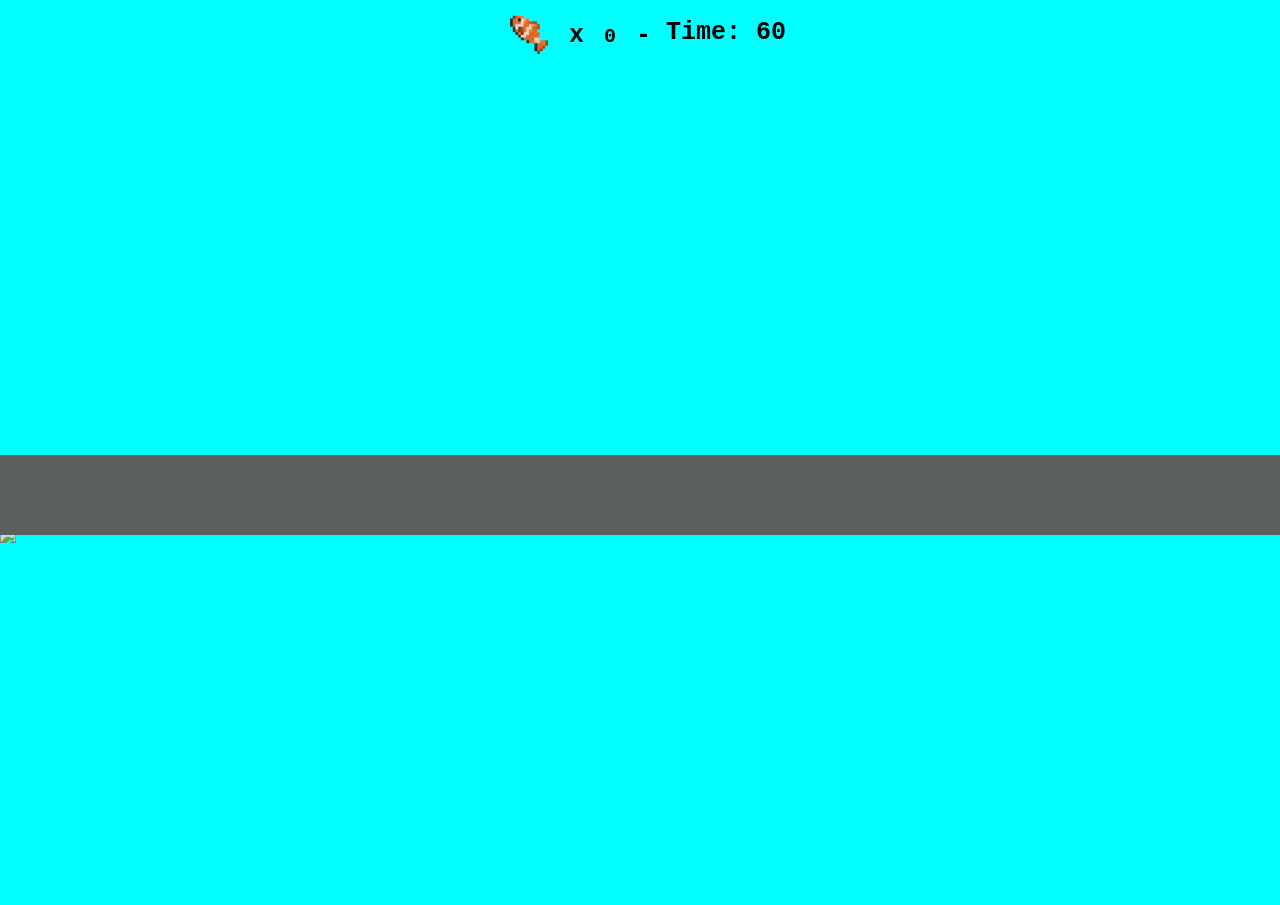
==== CatRun/CatRun.html @ 202dda6a "Add files via upload" ====
<!DOCTYPE html>
<html lang="pt-br">
<head>
    <meta charset="UTF-8">
    <meta name="viewport" content="width=device-width, initial-scale=1.0">
    <link rel="stylesheet" href="CatRun.css">
    <title>Cat Run</title>
</head>
<body>  
<div id="telagamer">

    <div class="informacoes">

        <div class="contadorPeixes">
            <img src="Imagens/peixe.png" id="imgPeixe">
            <span id="x">x</span>
            <span id="peixe">0</span>
            <span id="and">-</span>
        </div>

        <div class="contadorTempo">
            <span>Time:</span>
            <span id="tempo">60</span>
        </div>

    </div>

    <img src="imagens/gatocorrendo.gif" id="gato">
    <img src="imagens/Lixeira.png" id="lixeira">
    <img src="imagens/Banco.png" id="banco">

    <div id="solo">
        <div id="calcada"></div>
    </div>

</div>
</body>
</html>
---- CatRun/CatRun.css ----
*{
    margin:0;
    padding: 0;
    box-sizing: border-box;
}

body {
    background-color:aqua;
    height: 100vh;
    margin: auto;
}

#telagamer{
    position: relative;
    width:100%;
    height: 100%;
    margin:auto;

}

.informacoes{
    margin-top: 5px;
    display: flex;
    justify-content: center;
    align-items: center;
    text-align: center;
    font-weight: bold;
    font-family:'Courier New', Courier, monospace;
    font-size: 25px;
    gap: 15px;
}

#imgPeixe{
    position: relative;
    width: 70px;
    top: 5px;
}

#x{
    position: relative;
    top: -10px;
    left: -10px;
}

#peixe{
    position: relative;
    font-size: 20px;
    top: -10px;
    left: -5px;
}

#and{
    position: relative;
    top: -10px;

}

#solo{
 position: absolute;
 width: 100%;
 height: 50%;
 bottom: 0;

}

#calcada{
    position: relative;
    width: 100%;
    height: 300px;
    border-top: rgb(92, 96, 92) 80px solid;
}

#lixeira{
position: absolute;
width: 100px;
bottom: 365px;
}

#banco{
    position: absolute;
    width: 170px;
    bottom: 362px;
    
}

#gato{
    position: absolute;
    bottom: 366px;
}
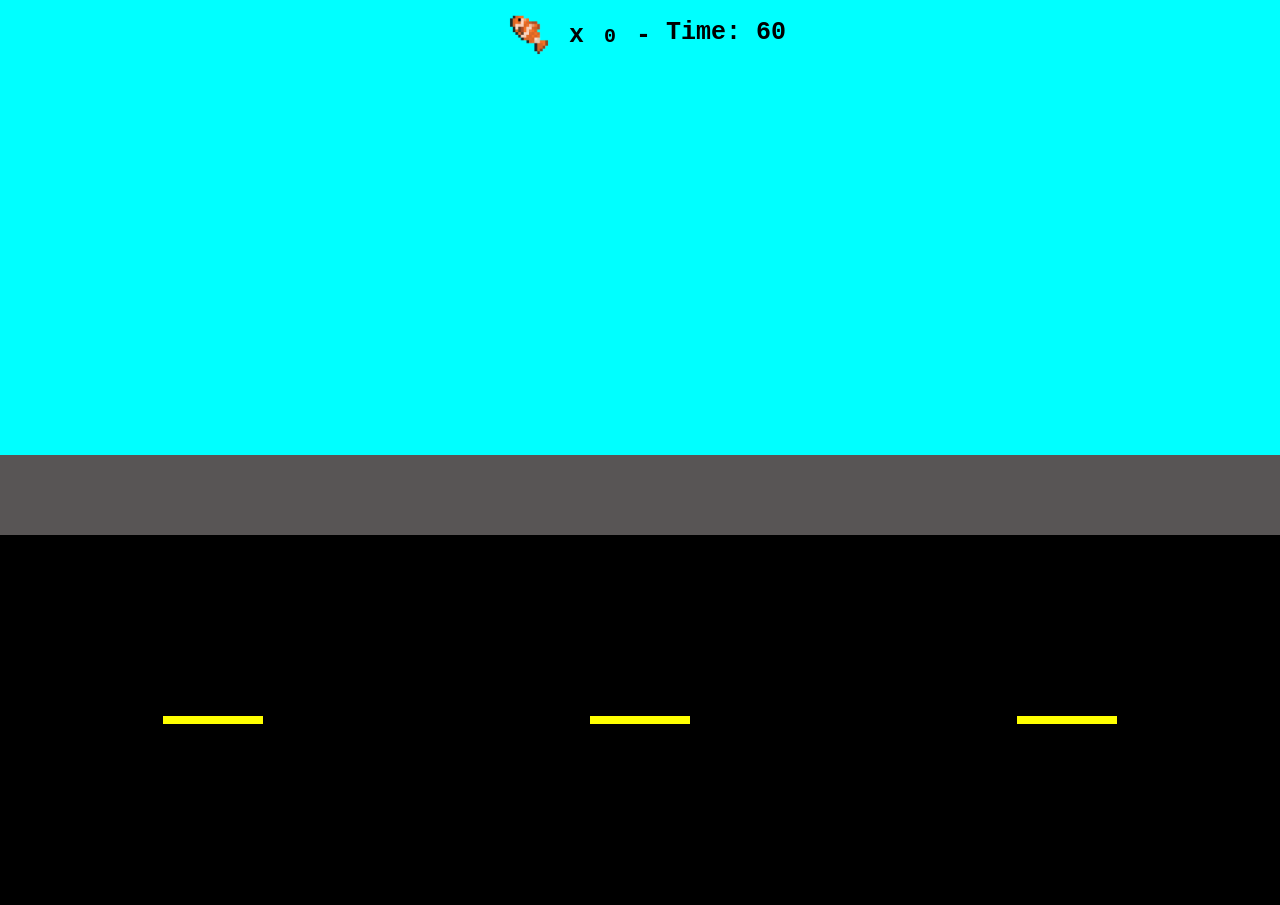
==== commit 14b305a7: "CatRun.html - 11/11 às 16:30 da ultima atualização" ====
--- a/CatRun/CatRun.html
+++ b/CatRun/CatRun.html
@@ -25,14 +25,19 @@
 
     </div>
 
-    <img src="imagens/gatocorrendo.gif" id="gato">
-    <img src="imagens/Lixeira.png" id="lixeira">
-    <img src="imagens/Banco.png" id="banco">
-
     <div id="solo">
         <div id="calcada"></div>
+        <img src="imagens/gatocorrendo.gif" id="gato">
+        <img src="imagens/Lixeira.png" id="lixeira">
+        <img src="imagens/Banco.png" id="banco">
+
+          <div id="rua">
+             <div class="faixa"></div>
+             <div class="faixa"></div>
+             <div class="faixa"> </div>
+          </div>
     </div>
 
 </div>
 </body>
-</html>+</html>
--- a/CatRun/CatRun.css
+++ b/CatRun/CatRun.css
@@ -4,10 +4,11 @@
     box-sizing: border-box;
 }
 
-body {
+body, html {
     background-color:aqua;
-    height: 100vh;
-    margin: auto;
+    height: 100%;
+    width: 100%;
+    margin: 0;
 }
 
 #telagamer{
@@ -56,6 +57,8 @@
 }
 
 #solo{
+ display: flex;
+ flex-direction: column;
  position: absolute;
  width: 100%;
  height: 50%;
@@ -66,24 +69,40 @@
 #calcada{
     position: relative;
     width: 100%;
-    height: 300px;
-    border-top: rgb(92, 96, 92) 80px solid;
+    height: 80px;
+    background-color: rgb(88, 85, 85);
 }
 
 #lixeira{
 position: absolute;
 width: 100px;
-bottom: 365px;
+bottom: 320px;
 }
 
 #banco{
     position: absolute;
     width: 170px;
-    bottom: 362px;
+    bottom: 315px;
     
 }
 
 #gato{
     position: absolute;
-    bottom: 366px;
-}+    bottom: 321px;
+}
+
+#rua{
+    display: flex;
+    align-items: center;
+    justify-content: space-around;
+    flex: 1;
+    position: relative;
+    width: 100%;
+    background-color: rgb(0, 0, 0);
+}
+
+.faixa{
+    width: 100px;
+    height: 8px;
+    background-color: yellow;
+}
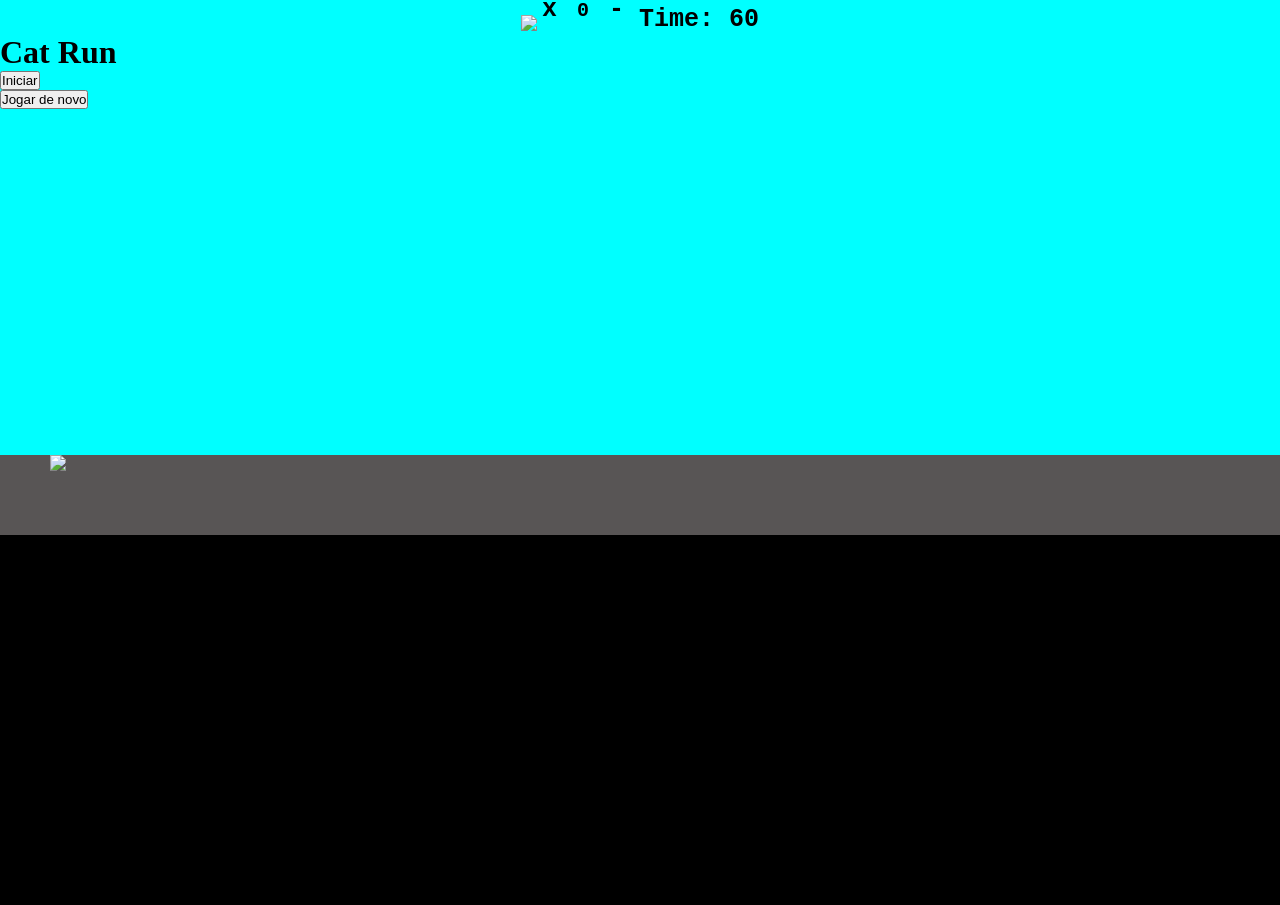
==== commit 16499776: "Update CatRun.html" ====
--- a/CatRun/CatRun.html
+++ b/CatRun/CatRun.html
@@ -10,9 +10,8 @@
 <div id="telagamer">
 
     <div class="informacoes">
-
         <div class="contadorPeixes">
-            <img src="Imagens/peixe.png" id="imgPeixe">
+            <img src="peixe.png" id="imgPeixe">
             <span id="x">x</span>
             <span id="peixe">0</span>
             <span id="and">-</span>
@@ -22,22 +21,31 @@
             <span>Time:</span>
             <span id="tempo">60</span>
         </div>
-
     </div>
 
     <div id="solo">
         <div id="calcada"></div>
-        <img src="imagens/gatocorrendo.gif" id="gato">
-        <img src="imagens/Lixeira.png" id="lixeira">
-        <img src="imagens/Banco.png" id="banco">
 
-          <div id="rua">
-             <div class="faixa"></div>
-             <div class="faixa"></div>
-             <div class="faixa"> </div>
-          </div>
+        <img src="gatocorrendo.gif" id="gato">
+
+        <div id="rua">
+            <div id="faixas"></div>
+        </div>
+    </div>
+
+    <div id="telaInicio">
+        <h1>Cat Run</h1>
+        <button id="btnIniciar">Iniciar</button>
+    </div>
+
+    <div id="telaGameOver" class="oculto">
+        <h2 id="msgFim"></h2>
+        <p id="placarFinal"></p>
+        <button id="btnReiniciar">Jogar de novo</button>
     </div>
 
 </div>
+
+<script src="CatRun.js"></script>
 </body>
 </html>
--- a/CatRun/CatRun.css
+++ b/CatRun/CatRun.css
@@ -19,7 +19,31 @@
 
 }
 
+#arvore{
+    position: absolute;
+    width: 300px;
+    bottom: 298px;
+    left: 700px;
+}
+
+#casazul{
+    position: absolute;
+    width: 350px;
+    bottom: 297px;
+    left: 1000px;
+    z-index: 0;
+}
+
+#predio{
+    position: absolute;
+    width: 350px;
+    bottom: 273px;
+    left: 430px;
+    z-index: 0;
+}
+
 .informacoes{
+    position: relative;
     margin-top: 5px;
     display: flex;
     justify-content: center;
@@ -29,6 +53,7 @@
     font-family:'Courier New', Courier, monospace;
     font-size: 25px;
     gap: 15px;
+    z-index: 1;
 }
 
 #imgPeixe{
@@ -76,19 +101,23 @@
 #lixeira{
 position: absolute;
 width: 100px;
-bottom: 320px;
+bottom: 250px;
+left: 700px;
 }
 
 #banco{
     position: absolute;
     width: 170px;
     bottom: 315px;
-    
+    left: 1000px;
+    bottom: 250px;
 }
 
 #gato{
     position: absolute;
-    bottom: 321px;
+    width: 150px;
+    bottom: 250px;
+    left: 50px;
 }
 
 #rua{
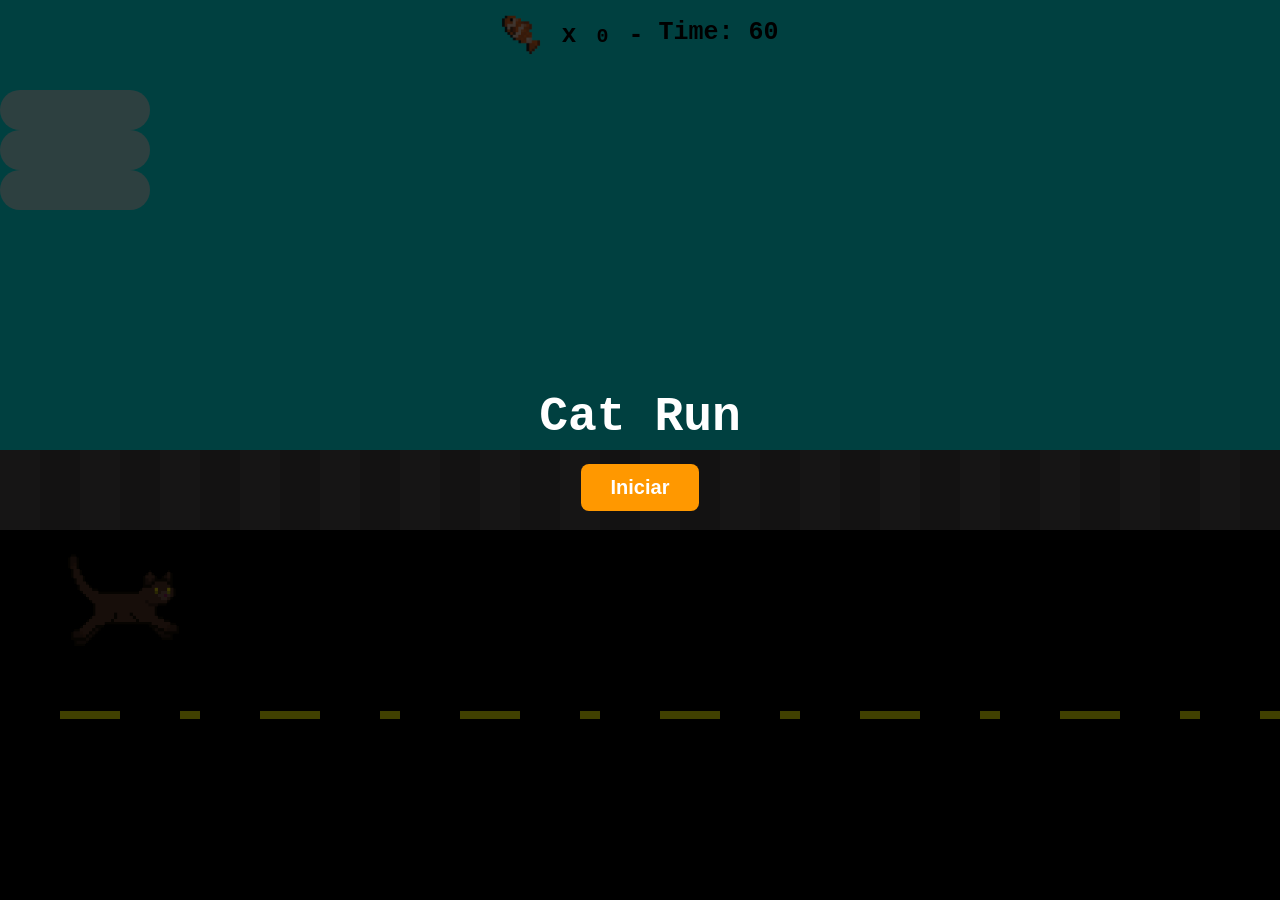
==== commit a512bfa9: "CatRun.html Atualização final" ====
--- a/CatRun/CatRun.html
+++ b/CatRun/CatRun.html
@@ -11,7 +11,7 @@
 
     <div class="informacoes">
         <div class="contadorPeixes">
-            <img src="peixe.png" id="imgPeixe">
+            <img src="Imagens/peixe.png" id="imgPeixe">
             <span id="x">x</span>
             <span id="peixe">0</span>
             <span id="and">-</span>
@@ -20,13 +20,13 @@
         <div class="contadorTempo">
             <span>Time:</span>
             <span id="tempo">60</span>
-        </div>
+        </div><p></p>
     </div>
 
     <div id="solo">
         <div id="calcada"></div>
 
-        <img src="gatocorrendo.gif" id="gato">
+        <img src="Imagens/gatocorrendo.gif" id="gato">
 
         <div id="rua">
             <div id="faixas"></div>
--- a/CatRun/CatRun.css
+++ b/CatRun/CatRun.css
@@ -16,30 +16,7 @@
     width:100%;
     height: 100%;
     margin:auto;
-
-}
-
-#arvore{
-    position: absolute;
-    width: 300px;
-    bottom: 298px;
-    left: 700px;
-}
-
-#casazul{
-    position: absolute;
-    width: 350px;
-    bottom: 297px;
-    left: 1000px;
-    z-index: 0;
-}
-
-#predio{
-    position: absolute;
-    width: 350px;
-    bottom: 273px;
-    left: 430px;
-    z-index: 0;
+    overflow: hidden;
 }
 
 .informacoes{
@@ -53,7 +30,7 @@
     font-family:'Courier New', Courier, monospace;
     font-size: 25px;
     gap: 15px;
-    z-index: 1;
+    z-index: 10;
 }
 
 #imgPeixe{
@@ -78,17 +55,15 @@
 #and{
     position: relative;
     top: -10px;
-
 }
 
 #solo{
- display: flex;
- flex-direction: column;
- position: absolute;
- width: 100%;
- height: 50%;
- bottom: 0;
-
+    display: flex;
+    flex-direction: column;
+    position: absolute;
+    width: 100%;
+    height: 50%;
+    bottom: 0;
 }
 
 #calcada{
@@ -96,21 +71,7 @@
     width: 100%;
     height: 80px;
     background-color: rgb(88, 85, 85);
-}
-
-#lixeira{
-position: absolute;
-width: 100px;
-bottom: 250px;
-left: 700px;
-}
-
-#banco{
-    position: absolute;
-    width: 170px;
-    bottom: 315px;
-    left: 1000px;
-    bottom: 250px;
+    background-image: repeating-linear-gradient(90deg, transparent, transparent 40px, rgba(0,0,0,0.15) 40px, rgba(0,0,0,0.15) 80px);
 }
 
 #gato{
@@ -118,6 +79,7 @@
     width: 150px;
     bottom: 250px;
     left: 50px;
+    z-index: 5;
 }
 
 #rua{
@@ -130,8 +92,62 @@
     background-color: rgb(0, 0, 0);
 }
 
-.faixa{
-    width: 100px;
-    height: 8px;
-    background-color: yellow;
+#faixas{
+    position: absolute;
+    width: 100%;
+    height: 100%;
+    background-image: repeating-linear-gradient(90deg, transparent, transparent 60px, yellow 60px, yellow 120px);
+    background-size: 200px 8px;
+    background-repeat: repeat-x;
+    background-position: 0 center;
 }
+
+.entidade{
+    position: absolute;
+    z-index: 4;
+}
+
+.nuvem{
+    position: absolute;
+    background: white;
+    border-radius: 50px;
+    opacity: 0.7;
+    z-index: 1;
+    height: 40px;
+}
+
+.oculto{
+    display: none !important;
+}
+
+#telaInicio, #telaGameOver{
+    position: absolute;
+    top: 0;
+    left: 0;
+    width: 100%;
+    height: 100%;
+    background: rgba(0,0,0,0.75);
+    color: white;
+    display: flex;
+    flex-direction: column;
+    justify-content: center;
+    align-items: center;
+    z-index: 20;
+    font-family: 'Courier New', monospace;
+    gap: 20px;
+}
+
+#telaInicio h1, #telaGameOver h2{
+    font-size: 48px;
+}
+
+#telaInicio button, #telaGameOver button{
+    padding: 12px 30px;
+    font-size: 20px;
+    cursor: pointer;
+    border: none;
+    border-radius: 8px;
+    background: #ff9800;
+    color: white;
+    font-weight: bold;
+}
